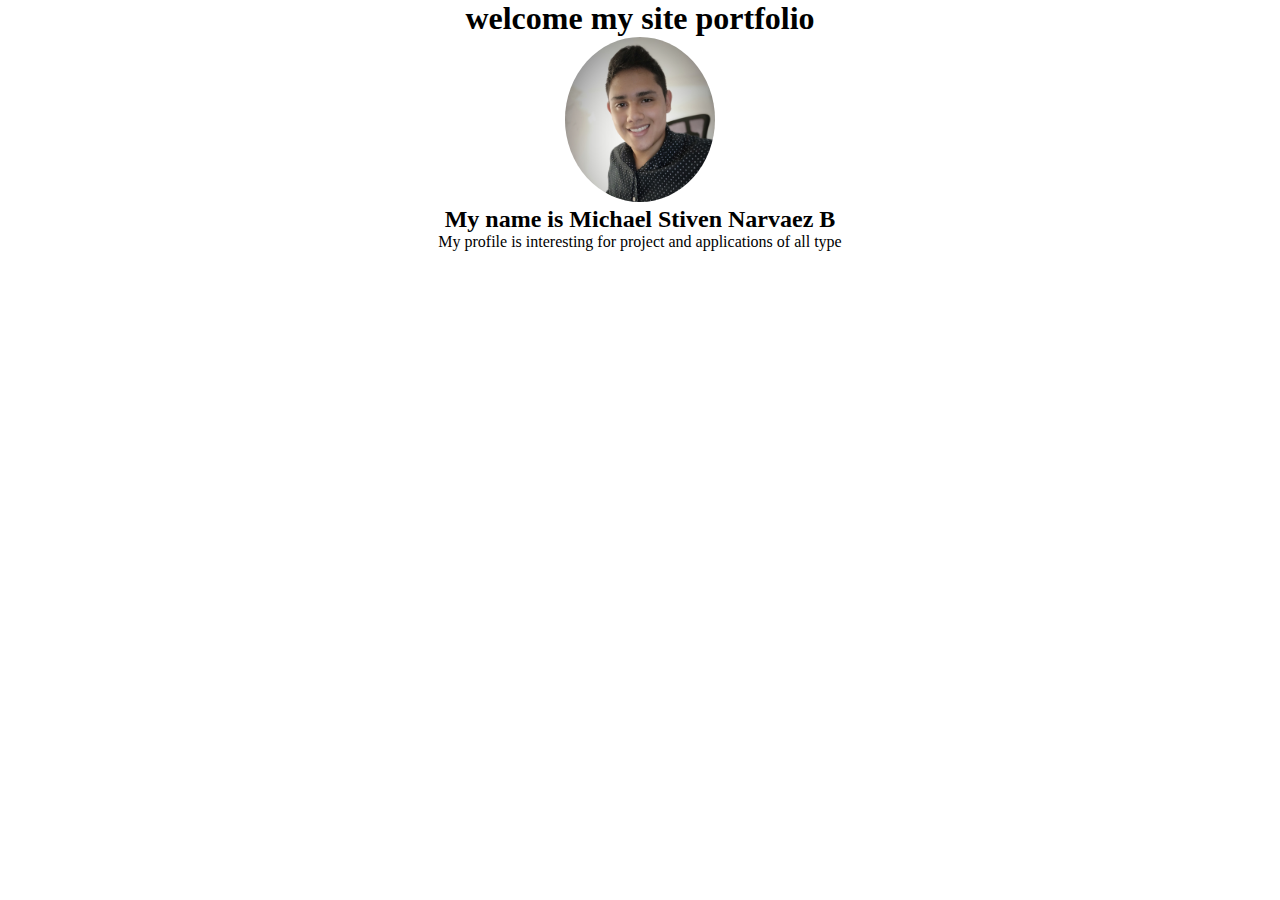
==== index.html @ ee500ff2 "adsf" ====
<!DOCTYPE html>
<html lang="es">
<head>
    <meta charset="UTF-8">
    <meta http-equiv="X-UA-Compatible" content="IE=edge">
    <meta name="viewport" content="width=device-width, initial-scale=1.0">
    <link rel="stylesheet" href="css/style.css">
    <title>My page site</title>
</head>
<body>
    <main>
        <h1>welcome my site portfolio</h1>
        <section>
            <img src="./img/picture-my.jpg" alt="My pirture">
            <h2>My name is Michael Stiven Narvaez B</h2>
            <p>My profile is interesting for project and applications of all type</p>
        </section>
    </main>
    <script src="./js/js.js"></script>
</body>
</html>
---- css/style.css ----
*{
    margin: 0;
    padding: 0;
}

h1 {
    text-align: center;
}

section {
    text-align: center;
}

section img {
    border-radius: 50%;
    width: 150px;
}
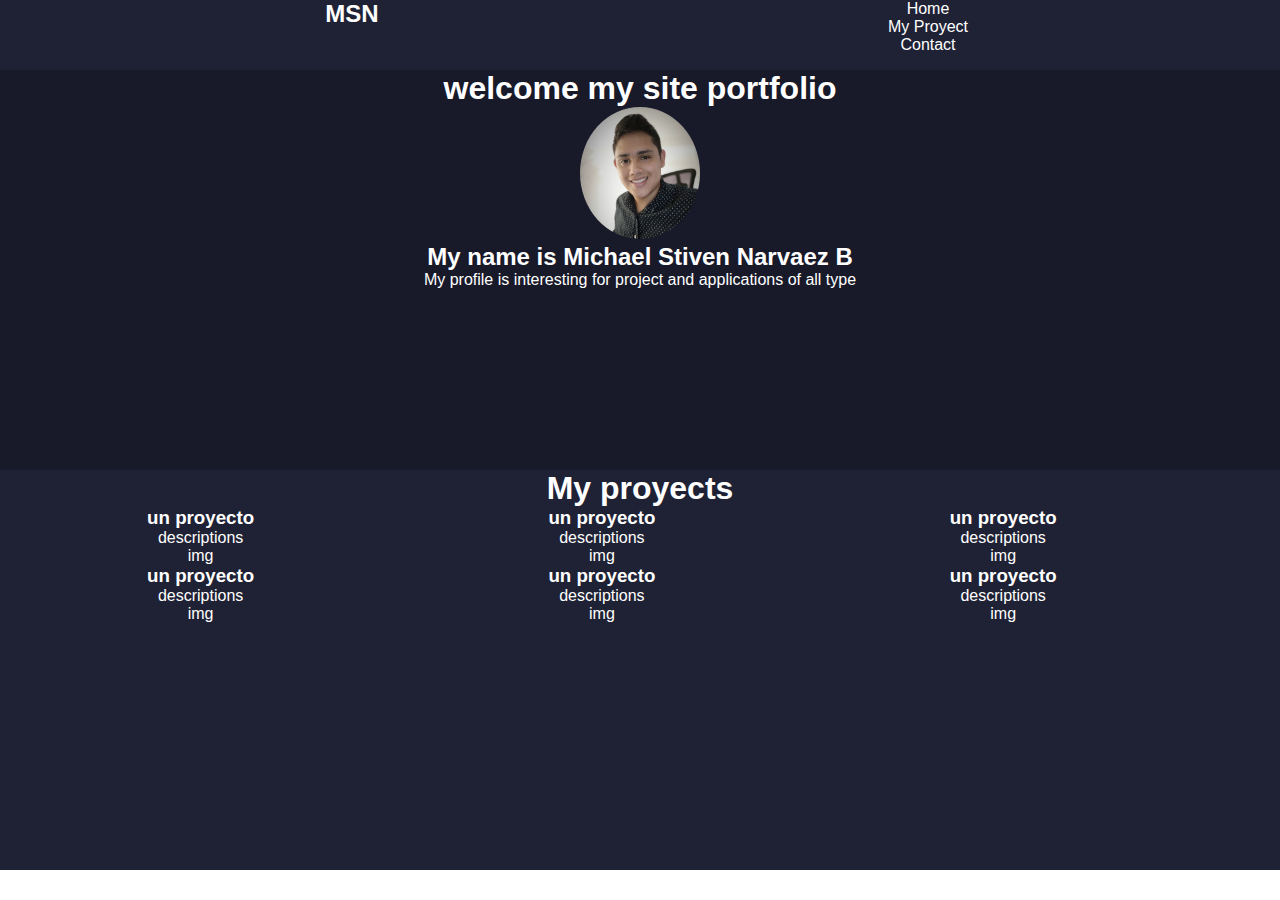
==== commit b248412d: "mejorando el cuerpo" ====
--- a/index.html
+++ b/index.html
@@ -8,12 +8,55 @@
     <title>My page site</title>
 </head>
 <body>
+    <nav>
+        <h2>MSN</h2>
+        <ul>
+            <li><a href="./">Home</a></li>
+            <li><a href="./my-proyect.html">My Proyect</a></li>
+            <li><a href="./contact.html">Contact</a></li>
+        </ul>
+    </nav>
     <main>
-        <h1>welcome my site portfolio</h1>
-        <section>
+        <section class="main-presentation">
+            <h1>welcome my site portfolio</h1>
             <img src="./img/picture-my.jpg" alt="My pirture">
             <h2>My name is Michael Stiven Narvaez B</h2>
             <p>My profile is interesting for project and applications of all type</p>
+        </section>
+        <section class="main-proyects">
+            <h1>My proyects</h1>
+            <section class="main-card-proyects">
+                <div class="card-proyect">
+                    <h3>un proyecto</h3>
+                    <p>descriptions</p>
+                    <p>img</p>
+                </div>
+                <div class="card-proyect">
+                    <h3>un proyecto</h3>
+                    <p>descriptions</p>
+                    <p>img</p>
+                </div>
+                <div class="card-proyect">
+                    <h3>un proyecto</h3>
+                    <p>descriptions</p>
+                    <p>img</p>
+                </div>
+                <div class="card-proyect">
+                    <h3>un proyecto</h3>
+                    <p>descriptions</p>
+                    <p>img</p>
+                </div>
+                <div class="card-proyect">
+                    <h3>un proyecto</h3>
+                    <p>descriptions</p>
+                    <p>img</p>
+                </div>
+                <div class="card-proyect">
+                    <h3>un proyecto</h3>
+                    <p>descriptions</p>
+                    <p>img</p>
+                </div>
+            </section>
         </section>
     </main>
     <script src="./js/js.js"></script>
--- a/css/style.css
+++ b/css/style.css
@@ -3,15 +3,96 @@
     padding: 0;
 }
 
-h1 {
+:root{
+    --color-prymari:#181929;
+    --color-secondary:#1F2235;
+}
+
+body{
+    color: white;
+    font-family: Verdana, Geneva, Tahoma, sans-serif;
+}
+
+a{
+    text-decoration: none;
+    color: white;
+}
+
+nav {
+    background: var(--color-secondary);
+    display: flex;
+    justify-content: center;
+    width: 100%;
+    height: 70px;
+    color: white;
+}
+
+nav h2 {
+    display: flex;
+    justify-content: center;
+    width: 50%;
+    padding-left: 5%;
+}
+
+nav ul {
+    color: white;
+    display: block;
+    width: 50%;
+    padding-right: 5%;
+}
+
+nav ul li{
+    display: flex;
+    justify-content: center;
+    color: white;
+    text-decoration: none;
+    list-style: none;
+}
+
+.main-presentation{
+    background:var(--color-prymari);
+    width: 100%;
+    height: 400px;
     text-align: center;
 }
 
-section {
-    text-align: center;
+.main-presentation img{
+    border-radius: 50%;
+    width: 120px;
 }
 
-section img {
-    border-radius: 50%;
-    width: 150px;
-}+.main-proyects{
+    background: var(--color-secondary);
+    text-align: center;
+    height: 400px;
+}
+.main-card-proyects{
+    width: 95%;
+    display: grid;
+    grid-template-columns: 33% 33% 33%;
+}
+
+.card-proyects{
+    width: 100%;
+    background: var(--color-prymari);
+}
+
+
+
+
+
+
+
+
+@media (max-width: 600px){
+    .main-card-proyects{
+        grid-template-columns: 50% 50% ;
+    }
+}
+
+@media (max-width: 330px){
+    .main-card-proyects{
+        grid-template-columns: 100%;
+    }
+}
+
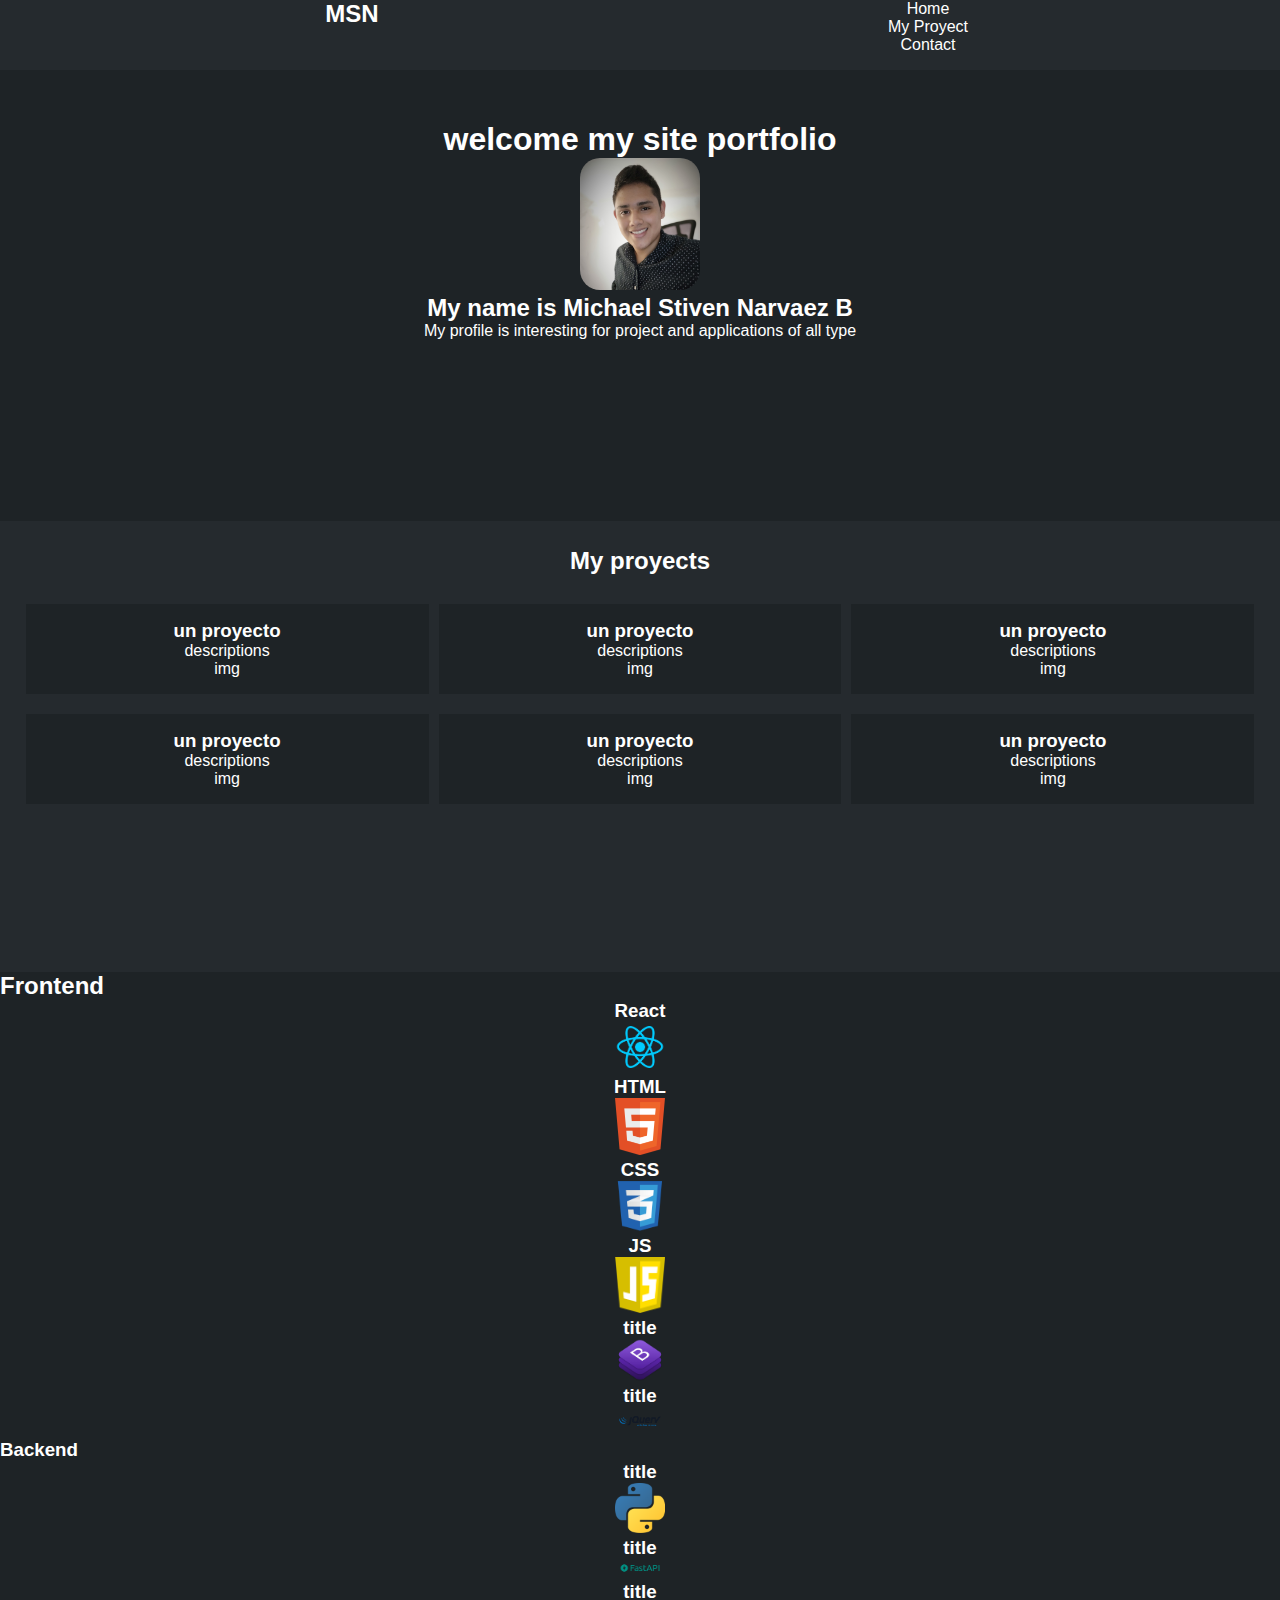
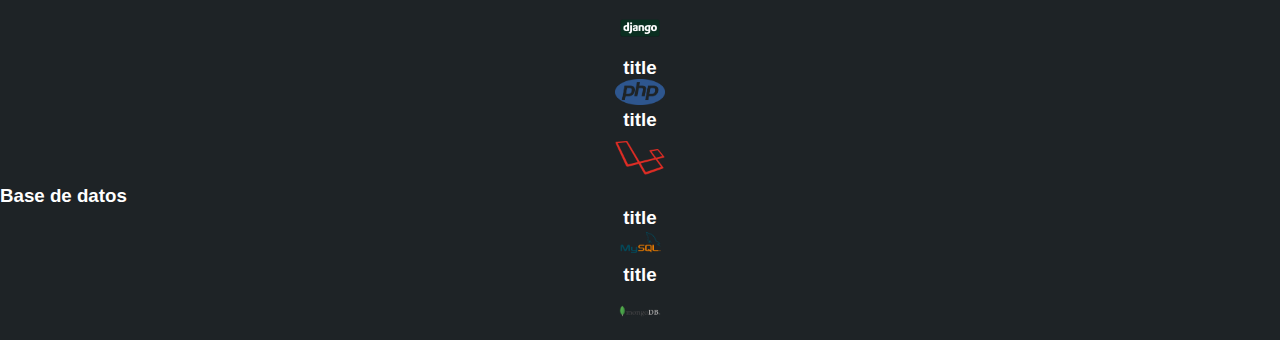
==== commit fc10e92d: "update style for best version" ====
--- a/index.html
+++ b/index.html
@@ -24,7 +24,7 @@
             <p>My profile is interesting for project and applications of all type</p>
         </section>
         <section class="main-proyects">
-            <h1>My proyects</h1>
+            <h2>My proyects</h2>
             <section class="main-card-proyects">
                 <div class="card-proyect">
                     <h3>un proyecto</h3>
@@ -58,6 +58,69 @@
                 </div>
             </section>
         </section>
+        <section class="main-habilites">
+            <h2>Frontend</h2>
+            <section class="main-card-habilites">
+                <div class="card-habilites">
+                    <h3>React</h3>
+                    <img class="logos" src="img/react.png" alt="logo">
+                </div>
+                <div class="card-habilites">
+                    <h3>HTML</h3>
+                    <img class="logos" src="img/html.png" alt="logo">
+                </div>
+                <div class="card-habilites">
+                    <h3>CSS</h3>
+                    <img class="logos" src="img/css.png" alt="logo">
+                </div>
+                <div class="card-habilites">
+                    <h3>JS</h3>
+                    <img class="logos" src="img/js.png" alt="logo">
+                </div>
+                <div class="card-habilites">
+                    <h3>title</h3>
+                    <img class="logos" src="img/botstrap.png" alt="logo">
+                </div>
+                <div class="card-habilites">
+                    <h3>title</h3>
+                    <img class="logos" src="img/jquery.png" alt="logo">
+                </div>
+            </section>
+            <h3>Backend</h3>
+            <section class="main-card-habilites">
+                <div class="card-habilites">
+                    <h3>title</h3>
+                    <img class="logos" src="img/python.png" alt="logo">
+                </div>
+                <div class="card-habilites">
+                    <h3>title</h3>
+                    <img class="logos" src="img/fastapi.png" alt="logo">
+                </div>
+                <div class="card-habilites">
+                    <h3>title</h3>
+                    <img class="logos" src="img/django.png" alt="logo">
+                </div>
+                <div class="card-habilites">
+                    <h3>title</h3>
+                    <img class="logos" src="img/php.png" alt="logo">
+                </div>
+                <div class="card-habilites">
+                    <h3>title</h3>
+                    <img class="logos" src="img/laravel.png" alt="logo">
+                </div>
+            </section>
+            <h3>Base de datos</h3>
+            <section class="main-card-habilites">
+                <div class="card-habilites">
+                    <h3>title</h3>
+                    <img class="logos" src="img/mysql.png" alt="logo">
+                </div>
+                <div class="card-habilites">
+                    <h3>title</h3>
+                    <img class="logos" src="img/mongodb.png" alt="logo">
+                </div>
+            </section>
+        </section>
     </main>
     <script src="./js/js.js"></script>
 </body>
--- a/css/style.css
+++ b/css/style.css
@@ -4,8 +4,8 @@
 }
 
 :root{
-    --color-prymari:#181929;
-    --color-secondary:#1F2235;
+    --color-prymari:#1E2326;
+    --color-secondary:#252A2E;
 }
 
 body{
@@ -54,10 +54,11 @@
     width: 100%;
     height: 400px;
     text-align: center;
+    padding-top: 4%;
 }
 
 .main-presentation img{
-    border-radius: 50%;
+    border-radius: 20px;
     width: 120px;
 }
 
@@ -65,16 +66,33 @@
     background: var(--color-secondary);
     text-align: center;
     height: 400px;
+    padding:2%;
 }
 .main-card-proyects{
-    width: 95%;
+    margin-top: 2%;
+    width: 100%;
     display: grid;
-    grid-template-columns: 33% 33% 33%;
+    grid-template-columns: repeat(3, 1fr);
+    grid-gap: 10px;
+    grid-auto-rows: 100px;
+    align-items: center;
 }
 
-.card-proyects{
-    width: 100%;
+.card-proyect{
+    padding: 4%;
     background: var(--color-prymari);
+}
+
+.main-habilites{
+    background: var(--color-prymari);
+}
+
+.card-habilites{
+    text-align: center;
+}
+
+.logos{
+    width: 50px;
 }
 
 
@@ -86,13 +104,13 @@
 
 @media (max-width: 600px){
     .main-card-proyects{
-        grid-template-columns: 50% 50% ;
+        grid-template-columns: repeat(2, 1fr);
     }
 }
 
 @media (max-width: 330px){
     .main-card-proyects{
-        grid-template-columns: 100%;
+        grid-template-columns: repeat(1, 1fr);
     }
 }
 
